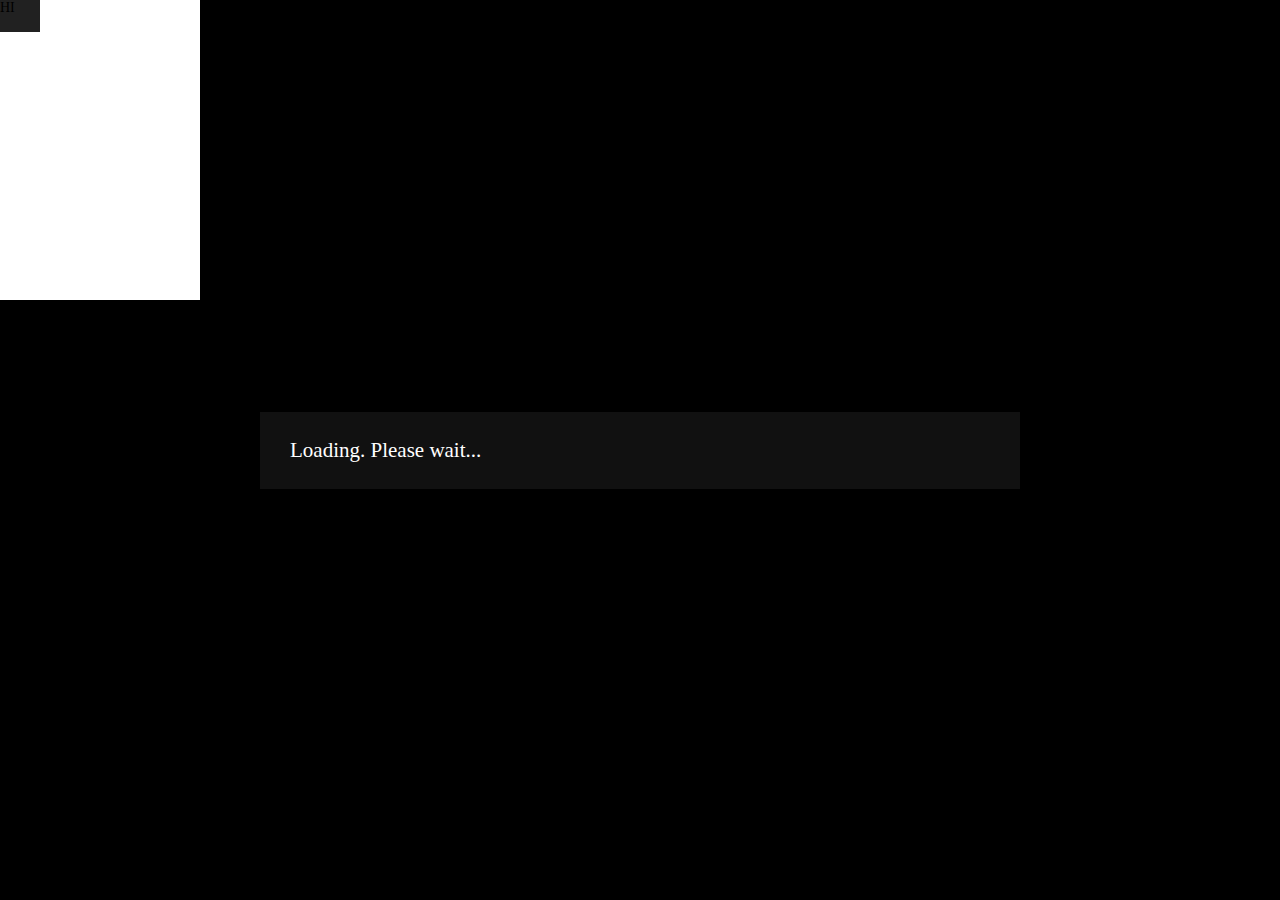
==== index.html @ 542f7c51 "code and box of info" ====
<!doctype html>
<html lang="en">
	<head>
		<title>DataGlobe3D: Bloomberg Data</title>
		<meta charset="utf-8">
		<meta name="viewport" content="user-scalable=no, minimum-scale=1.0, maximum-scale=1.0, initial-scale=1">
		<link rel="stylesheet" type="text/css" href="style.css">

	</head>

	<body onload="start()" id="dataviz" class="">
		<div id="wrapper">
		<div id="loading">
			<h2>Loading. Please wait...</h2>
		</div>

		<div >
			<table id="marker_template" class="marker" style="left:'0px';top:'0px'"><tr><td><span id="countryText" class="country">
			</span></td><td class="detail" id="detailText">
			<!--<span id="detailText" class="detail">
			</span>--></td></tr></table>
		</div>

		<div id="visualization" class="changeBackground">
			<!-- 2D overlay elements go in here -->
			<div id="glContainer">
				<!-- 3D webgl canvas here -->
			</div>
		</div>

		<script src="js/Detector.js"></script>
		<script src="js/Tween.js"></script>
		<script src="js/dat.gui.min.js"></script>
		<script src="js/Three.js"></script>
		<script src="js/THREEx.KeyboardState.js"></script>
		<script src="js/THREEx.WindowResize.js"></script>
		<script src="js/Stats.js"></script>
		<script src="js/jquery-1.7.1.min.js"></script>
    	<script src="js/jquery-ui-1.8.21.custom.min.js"></script>
    	<script src="js/RequestAnimationFrame.js"></script>
		<script src="js/ShaderExtras.js"></script>
		<script src="js/canvg.js"></script>
		<script src="js/rgbcolor.js"></script>
		<script src="js/innersvg.js"></script>

		<script src="js/util.js"></script>
		<script src="js/mousekeyboard.js"></script>
		<script src="js/datguicontrol.js"></script>
		<script src="js/dataloading.js"></script>
		<script src="js/camerastates.js"></script>
		<script src="js/geopins.js"></script>
		<script src="js/visualize.js"></script>
		<script src="js/visualize_lines.js"></script>
		<script src="js/markers.js"></script>
		<script src="js/svgtoy.js" type="text/javascript"></script>
		<script src="js/d3.v2.min.js"></script>
		<script src="js/ui.controls.js"></script>

		<script type="x-shader/x-vertex" id="vertexshader">
			uniform float amplitude;
			attribute float size;
			attribute vec3 customColor;

			varying vec3 vColor;

			void main() {

				vColor = customColor;

				vec4 mvPosition = modelViewMatrix * vec4( position, 1.0 );

				gl_PointSize = size;

				gl_Position = projectionMatrix * mvPosition;

			}
		</script>

		<script type="x-shader/x-fragment" id="fragmentshader">
			uniform vec3 color;
			uniform sampler2D texture;

			varying vec3 vColor;

			void main() {

				gl_FragColor = vec4( color * vColor, 1.0 );
				gl_FragColor = gl_FragColor * texture2D( texture, gl_PointCoord );

			}
		</script>

		<script id="globeVertexShader" type="x-shader/x-vertex">
			varying vec3 vNormal;
			varying vec2 vUv;
			void main() {
				gl_Position = projectionMatrix * modelViewMatrix * vec4( position, 1.0);
				vNormal = normalize( normalMatrix * normal );
				vUv = uv;
			}
		</script>

		<script id="globeFragmentShader" type="x-shader/x-fragment">
			uniform sampler2D mapIndex;
			uniform sampler2D lookup;
			uniform sampler2D outline;
			uniform float outlineLevel;
			varying vec3 vNormal;
			varying vec2 vUv;
			void main() {

				vec4 mapColor = texture2D( mapIndex, vUv );
				float indexedColor = mapColor.x;
				vec2 lookupUV = vec2( indexedColor, 0. );
				vec4 lookupColor = texture2D( lookup, lookupUV );
				float mask = lookupColor.x + (1.-outlineLevel) * indexedColor;
				mask = clamp(mask,0.,1.);
				float outlineColor = texture2D( outline, vUv ).x * outlineLevel;
				float diffuse = mask + outlineColor;
				gl_FragColor = vec4( vec3(diffuse), 1.  );
				// gl_FragColor = vec4( lookupColor );
				// gl_FragColor = vec4(texture2D( lookup, vUv ).xyz,1.);
			}
		</script>

		<script src="js/main.js" type="text/javascript"></script>

		<script type="text/javascript">
			var _gaq = _gaq || [];
  			_gaq.push(['_setAccount', 'UA-7963116-1']);
  			_gaq.push(['_setDomainName', 'chromeexperiments.com']);
  			_gaq.push(['_trackPageview']);
			  (function() {
			    var ga = document.createElement('script'); ga.type = 'text/javascript'; ga.async = true;
			    ga.src = ('https:' == document.location.protocol ? 'https://ssl' : 'http://www') + '.google-analytics.com/ga.js';
			    var s = document.getElementsByTagName('script')[0]; s.parentNode.insertBefore(ga, s);
			  })();
		</script>


		<!-- All other hud can go here-->
        <div id="hudHeader" class="overlayCountries noPointer">
            <h1 class="noPointer">DataGlobe3D — Bloomberg
                <div class="subtitle">An interactive visualization of bloomberg data. </div>
			</h1>
        </div>

		<div class="overlayCountries noPointer" id="hudButtons">
            <input type="button" value="SEARCH" class="searchBtn armsBtn pointer">
            <input type="text" name="country" class="countryTextInput pointer noMapDrag" value="UNITED STATES">
            <input type="button" value="—" class="zoomBtn zoomOutBtn armsBtn pointer noMapDrag">
            <input type="button" value="+" class="zoomBtn zoomInBtn armsBtn pointer noMapDrag">
            <input type="button" value="ABOUT" class="aboutBtn armsBtn pointer"><br class="clear" />
        </div>
        <div id="history" class="overlayCountries noPointer">
            <div class="graph">
                <div class="close"></div>
                <div class="labels">
                    <div class="change">RELATIVE PERCENT CHANGE</div>
                    <div class="exports">EXPORTS</div>
                    <div class="imports">IMPORTS</div><br class="clear" />
                </div>
                <div class="container noPointer"></div>
            </div>
            <ul class="timeline pointer">
                <li>1992</li>
                <li>93</li>
                <li>94</li>
                <li>95</li>
                <li>96</li>
                <li>97</li>
                <li>98</li>
                <li>99</li>
                <li>2000</li>
                <li>01</li>
                <li>02</li>
                <li>03</li>
                <li>04</li>
                <li>05</li>
                <li>06</li>
                <li>07</li>
                <li>08</li>
                <li>09</li>
                <li>2010</li>
                <div id="handle" class="noMapDrag"></div>
            </ul>
        </div>
        <div id="graphIcon" class="overlayCountries"></div>
       
            
        <div id="countryInfo">
            
            HI
            </div>
        <div id="aboutContainer" class='overlayCountries'>
            <div class="arrowUp"></div>
            <div id="aboutBox">
                <div class="title">Information about the data</div>
                <div class="text">
                    This app was developed as part of the hackathon BigRedHacks2015.
                    This data visualization was modified from Google DataArts ArmsGlobe and data provided by Bloomberg.
                </div>
            </div>
        </div>
    </div>
	</body>
</html>
---- style.css ----
/* Import Roboto Font */
@font-face {
    font-family: 'Roboto';
    src: url('roboto/roboto-regular-webfont.eot');
    src: url('roboto/roboto-regular-webfont.eot?#iefix') format('embedded-opentype'),
         url('roboto/roboto-regular-webfont.woff') format('woff'),
         url('roboto/roboto-regular-webfont.ttf') format('truetype'),
         url('roboto/roboto-regular-webfont.svg#RobotoRegular') format('svg');
    font-weight: normal;
    font-style: normal;

}

@font-face {
    font-family: 'Roboto';
    src: url('roboto/roboto-bold-webfont.eot');
    src: url('roboto/roboto-bold-webfont.eot?#iefix') format('embedded-opentype'),
         url('roboto/roboto-bold-webfont.woff') format('woff'),
         url('roboto/roboto-bold-webfont.ttf') format('truetype'),
         url('roboto/roboto-bold-webfont.svg#RobotoBold') format('svg');
    font-weight: bold;
    font-style: normal;

}

@font-face {
    font-family: 'Roboto';
    src: url('roboto/roboto-bolditalic-webfont.eot');
    src: url('roboto/roboto-bolditalic-webfont.eot?#iefix') format('embedded-opentype'),
         url('roboto/roboto-bolditalic-webfont.woff') format('woff'),
         url('roboto/roboto-bolditalic-webfont.ttf') format('truetype'),
         url('roboto/roboto-bolditalic-webfont.svg#RobotoBoldItalic') format('svg');
    font-weight: normal;
    font-style: italic;

}

@font-face {
    font-family: 'Roboto';
    src: url('roboto/roboto-italic-webfont.eot');
    src: url('roboto/roboto-italic-webfont.eot?#iefix') format('embedded-opentype'),
         url('roboto/roboto-italic-webfont.woff') format('woff'),
         url('roboto/roboto-italic-webfont.ttf') format('truetype'),
         url('roboto/roboto-italic-webfont.svg#RobotoItalic') format('svg');
    font-weight: bold;
    font-style: italic;

}	

/*Import Ropa Sans Font, do we need other font file types??*/
@font-face {
    font-family: 'RopaSans';
    src: url('ropasans/RopaSans-Regular.ttf') format('truetype');
}
@font-face {
    font-family: 'RopaSans';
    src: url('ropasans/RopaSans-Italic.ttf') format('truetype');
    font-style: italic;
}

/* Main Styles */
body { color:#000000; font-family:'Roboto'; font-size:14px; height:768px; min-width: 1280px; min-height: 860px; overflow: hidden;}
a { color:#ffffff; text-decoration:none; text-transform:uppercase; }
a:hover { color:#8eb423; }
h1 { font-family:'RopaSans'; font-weight:normal; }
h2 { font-family:'RopaSans'; font-weight:normal; }
li { list-style-type:none; }

#wrapper {
    display:block;
    float:left;
 /*   min-width:1280px;*/
}

#visualization{
    position: fixed;
}

#dataviz { 				
	background-color: 	#000000;
	margin: 			0px;
	overflow-y: 		hidden;
	overflow-x:         auto;
}
#overlay_2d{
	-webkit-perspective:		800;
	position:					absolute;
	margin: 					0px;
	width:						100%;
	height:						100%;
	pointer-events:				none;
}		

.marker {
	position:				absolute;
	display:				inline-block;
	background-color: 		rgba(0,0,0,.87);	
	color:					#ffffff;
	font-size:				4pt;
    font-family: 			'RopaSans';
	-moz-user-select:		-moz-none;
	-khtml-user-select:		none;
	-webkit-user-select:	none;
	margin: 				0px;
	border:					0px;
	padding:				10px;
	overflow: 				hidden;		
	cursor:					pointer;
}	

.country {
	margin-right:			10px;
}


.detail {
	color:					#aaaaaa;
}

#loading{
    background-color: #111;
    position: fixed;
    top: 50%;
    left: 50%;
    margin-top: -38px;
    margin-left: -380px;
    color: white;
    padding: 16px 30px;
    width: 700px;
    height: 45px;
    line-height: 11px;
}


/*Styles by Pitch*/
.clear {
    clear:both;
}

/*Remove all text selection (except for Text Input)*/
* {
	-webkit-touch-callout: none;
	-webkit-user-select:   none;
	-khtml-user-select:    none;
	-moz-user-select:      none;
	-ms-user-select:       none;
	user-select:           none;
}
input[type='text'] {
	-webkit-touch-callout: default;
	-webkit-user-select:   auto;
	-khtml-user-select:    auto;
	-moz-user-select:      text;
	-ms-user-select:       text;
	user-select:           text;

}
/*
Elements to control the title and country selector
*/
.overlayCountries {
    z-index: 10001; /* selected country has z-index:10000*/
}
.pointer {
    pointer-events: auto;
}
.noPointer {
    pointer-events: none;
}

#glContainer {
    z-index:1;
    pointer-events:none;
}
#glContainer canvas {
    z-index:1;
    pointer-events:none;
}

#hudHeader {
    position: 				absolute;
/*    width: 					95%; */
    left: 					30px;
    top: 					20px;
    color: 					#fff;
    font-family: 			'RopaSans';
    display:                none;
    background: rgba(0,0,0,0.4);
}
#hudHeader h1 {
    font-size: 				32px;
    font-family: 			'RopaSans';
    margin: 				0 0 0px 0;
    display:                block;
    float:                  left;
}
#hudHeader h1 .subtitle {
    font-size: 14px;
    color: #ddd;
    
}
#hudButtons {
    display: none;
    position: absolute;
    top: 20px;    

    width: 489px;
}
#hudButtons .countryTextInput {
    float:                  right;
    font-size: 				17px;
    width: 					300px;
    margin-right: 			5px;
	font-family: 			'RopaSans';
	text-transform:          uppercase;
}
#hudButtons .armsBtn {
    float: right;
    background: 			#333333;
    padding: 				3px 10px 2px;
    color: 					white;
    border: 				0;
    font-size: 				18px;
	font-family: 			'RopaSans';
	cursor: 				pointer;
	margin-right: 			0px;
	opacity:                0.9;
}
#hudButtons .armsBtn:hover {
    opacity: 1;
}
#hudButtons .aboutBtn {
	display:				block;
	clear:					both;
	margin-right: 			0px;
	width: 					76px;

}
#hudButtons .zoomBtn {
    margin-right:           5px;
    width:                  30px;
    font-weight:            bold;
    height:                 24px;
    margin-top:             2px;
}

#hudButtons .zoomOutBtn {
    font-size:              17px;
}
.ui-autocomplete {
    position: absolute;
}
.ui-autocomplete .ui-menu-item {
    border-top:             1px solid #656565;
    margin-left:            -39px;
    padding-left:           4px;
    font-family:            'RopaSans';
    font-size:              18px;
    color:                  white;
    background:             #333;
    width:                  301px;
}
.ui-autocomplete #ui-active-menuitem {
    background:             white;
    color:                  black;
    width:                  301px;
    display:                block;
    margin-left:            -4px;
    padding-left:           4px;
}

/*
Bar graph on left
*/
#barGraph {
    position: absolute;
    /*bottom:10px;*/
    left:-7px;
    opacity: 0.9;
}
#barGraph .import.ammo {
	fill: 					#44B2D4;
}
#barGraph .import.civ {
	fill: 					#4679C1;
}
#barGraph .import.mil {
	fill:					#1658B2;
}
#barGraph .export.ammo {
	fill: 					#FFA90B;
}
#barGraph .export.civ {
	fill: 					#FF7018;
}
#barGraph .export.mil {
	fill:					#E83E0A;
}
#barGraph .importLabel text,#barGraph .exportLabel text {
	fill: 					white;
    font-family:			Roboto;
}
#barGraph .totalLabel {
    fill: 					white;
    font-family:			Roboto;
    font-size: 				23px;
}
#barGraph .exportLabel {
    font-family: 			Roboto;
    font-size: 				14px;
    fill: 					#FFA90B;
}
#barGraph .importLabel {
    font-family: 			Roboto;
    font-size: 				14px;
    fill: 					#44B2D4;
}
#barGraph .barGraphLabelBG {
    fill: rgba(0,0,0,0.8);
}
/* histogram and timeline at bottom */
#history {
    position: 				absolute;
    bottom: 				0;
    left: 					386px;
    background-color: 		rgba(43,43,43,0.9);
    display: 				none;
}
#history ul {
    list-style-type:        none;
    margin:                 10px;
    padding:                0;
    padding-bottom:         15px;
    padding-top:            22px;
    color:                  white;
    font-size:              12px;
    font-family:            'Roboto';
    width:                  668px;
    background:             url('timelineBG.png') 8px 0 no-repeat; /*to be resized!*/
}
#history ul li {
    width:                  35px;
    float:                  left;
    text-align:             center;
    margin-top:             -30px;
    padding-top:            30px;
    cursor:                 pointer;
}
#history .timeline #handle {
    cursor:                 pointer;
    width:                  36px;
    height:                 36px;
    background:             url('yearHandle.png') 0px 0 no-repeat;
    position:               absolute;
    bottom:                 20px;
    left:                   642px;    
}
#history .graph {
    display: none;
}
#history .close {
    width: 8px;
    height: 8px;
    background: url('close.png') 0 0 no-repeat;
    margin-right: 8px;
    margin-top: 5px;
    float: right;
    cursor: pointer;
    pointer-events:auto;
}

#history .labels {
    margin-right: 35px;
}
#history .labels .change {
    font-family: RopaSans;
    font-size: 23px;
    color: white;
    margin-left: 31px;
    float: left;
    margin-top: 10px;
}
#history .labels .imports {
    float: right;
    font-family: Roboto;
    font-size: 14px;
    color:#70B4CB;
    margin-top: 10px;
}
#history .labels .exports {
    float: right;
    font-family: Roboto;
    font-size: 14px;
    color: #FFA90B;
    margin-top: 10px;
    margin-left: 10px;
}
#histogram path {
    fill: none;
    stroke-width: 2px;
}
#histogram .export {
    stroke:         #FFA90B;
}
#histogram .import {
    stroke:         #44B2D4;
}
#histogram .tick {
    fill:           none;
    stroke:         #959595;
}
#histogram .tickLbl {
    fill: #fff;
    font-size: 10px;
    font-family: Roboto;
}
#histogram .plusMinus {
    font-size: 16px;
    fill: #fff;
}
#histogram ellipse.year {
    fill: #fff;
}
#histogram text.yearLabel {
    fill: #fff;
}

/* import export buttons (bottom right)*/
#importExportBtns {
    width:                  298px;
    position:               absolute;
    bottom:                 0px;
    color:                  white;
    display:                none;
}
#importExportBtns>div>div {
    float:                  left;
    width:                  60px;
    text-align:             center;
    height:                 28px;
}
#importExportBtns .imex>div {
    background:             #262626;
}
#importExportBtns .typeLabels div {
    font-family:            'Roboto';
    font-size:              13px;
    text-transform:         uppercase;
    margin-bottom:-12px;
}

#importExportBtns .imex>div {
	cursor: pointer;
	opacity: 0.9;
}
#importExportBtns .imex>div:hover {
    opacity: 1;
}
#importExportBtns>div>.label {
    width:              98px;
    height:             25px;
    text-transform:     uppercase;
    font-family:        'Roboto';
    font-size:          18px;
    margin-left:        10px;
    background:         #262626;
    vertical-align:     middle;
    padding-top:        3px;
}
#importExportBtns .imports .label {
    color:              #44B2D4;
}
#importExportBtns .exports .label {
    color:              #FFA90B;
}
#importExportBtns .imports {
    margin-bottom:      5px;
}
#importExportBtns .mil, #importExportBtns .civ {
    margin-right:       5px;
}
#importExportBtns .imex .check {
    width: 16px;
    height: 16px;
    background: #262626 url('importExportIcons.png') 0 0 no-repeat;
    margin: 6px auto;
}
#importExportBtns .imports .mil .check {
    background-position: 0px 0px;
}
#importExportBtns .imports .mil .check.inactive {
    background-position: 0px -16px;
}
#importExportBtns .imports .civ .check {
    background-position: -16px 0px;
}
#importExportBtns .imports .civ .check.inactive {
    background-position: -16px -16px;
}
#importExportBtns .imports .ammo .check {
    background-position: -32px 0px;
}
#importExportBtns .imports .ammo .check.inactive {
    background-position: -32px -16px;
}
#importExportBtns .exports .mil .check {
    background-position: -48px 0px;
}
#importExportBtns .exports .mil .check.inactive {
    background-position: -48px -16px;
}
#importExportBtns .exports .civ .check {
    background-position: -64px 0px;
}
#importExportBtns .exports .civ .check.inactive {
    background-position: -64px -16px;
}
#importExportBtns .exports .ammo .check {
    background-position: -80px 0px;
}
#importExportBtns .exports .ammo .check.inactive {
    background-position: -80px -16px;
}


#graphIcon {
    width: 42px;
    height: 42px;
    position: absolute;
    bottom: 10px;
    left: 1255px;
    cursor: pointer;
    background: url('graphIcon.png') 0 0 no-repeat;
    display: none;
    opacity: 0.9;
}
#graphIcon:hover {
    opacity: 1;
}

#aboutContainer {
    display: none;
    position: absolute;
    top: 95px;
    width: 350px;
    right: 28px;
    color: white;
}
#aboutBox {
    width: 288px;
    padding: 20px 30px;
    background: #323232;
}
#aboutBox .title {
    margin-bottom: 20px;
    font-weight: bold;
    font-family: RopaSans;
    font-size: 20px;
}
#aboutContainer .arrowUp {
    width: 0;
    height: 0;
    border-left: 15px solid transparent;
    border-right: 15px solid transparent;
    border-bottom: 15px solid #323232;
    margin-left: 293px;
}
#aboutBox .text {
    font-family: Roboto;
    font-size: 15px;
}
#aboutBox a {
    text-transform: none;
    font-size: 15px;
    font-family: Roboto;
    font-weight: bold;
    color: #FFA90B;
}
#aboutBox a:hover {
    text-decoration: underline;
}


/* Small size */
@media all and (max-width: 1395px) {
    #importExportBtns {
        width: 187px;
    }
    #importExportBtns>div>div {
        width: 23px;
    }
    #importExportBtns .imex>div {
        background: transparent;
    }
    #importExportBtns .imex .label {
        background: #262626;
    }
    #importExportBtns .typeLabels div {
        font-size: 12px;
        -webkit-transform:rotate(323deg);
        -moz-transform:rotate(323deg);
        -o-transform:rotate(323deg);
        -ms-transform:rotate(323deg);
        margin-top: -2px;
    }
    
    #importExportBtns .typeLabels .mil {
        margin-left: 8px;
    }
    #importExportBtns .typeLabels .civ {
        margin-left: 2px;
    }
    #importExportBtns .typeLabels .ammo {
        margin-left: -1px;
    }
}

.changeBackground {
    background: url('http://cdn.wonderfulengineering.com/wp-content/uploads/2014/06/galaxy-wallpapers-11.jpg');
}

#countryInfo {
    background-color: white;
    width: 200px;
    height: 300px;
    
}
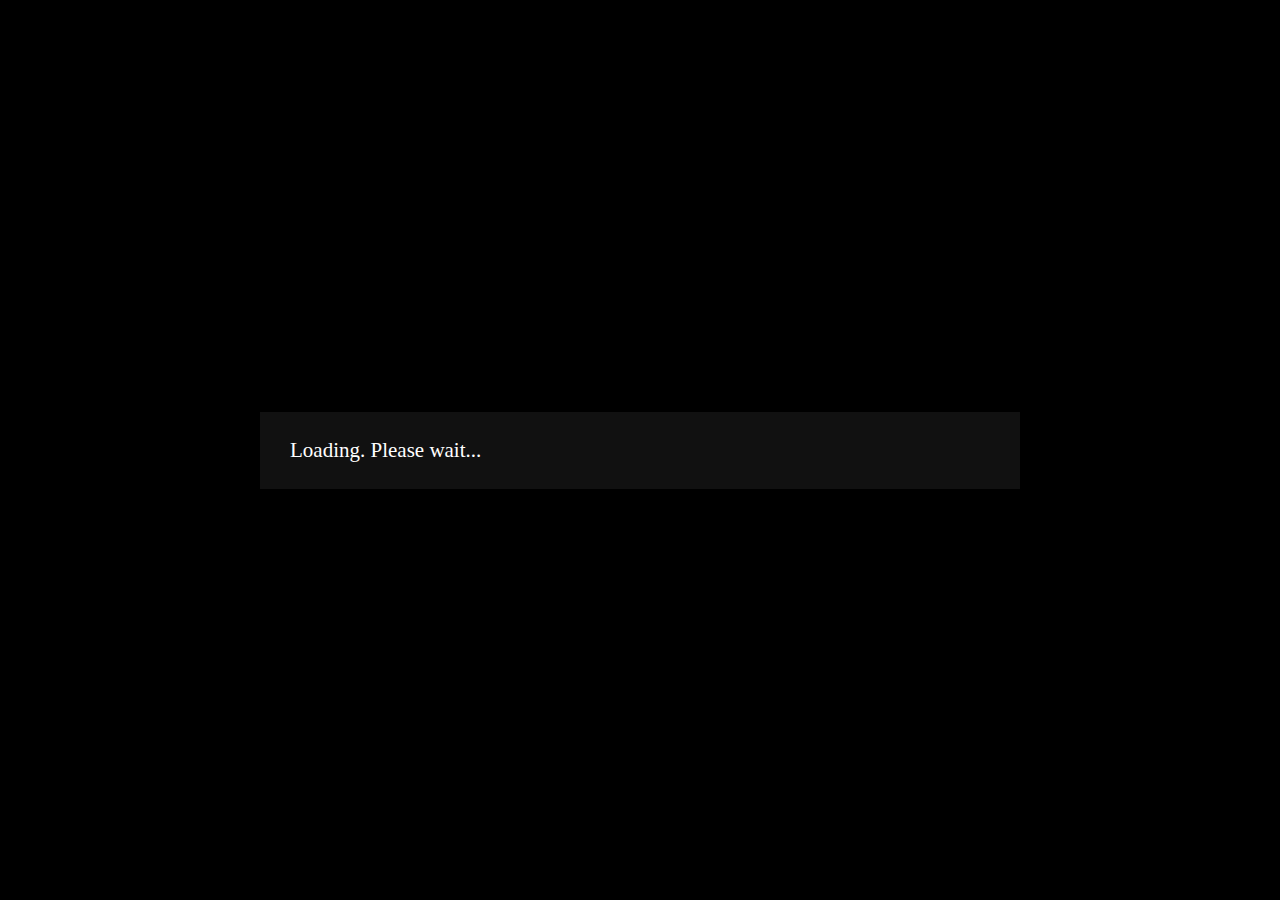
==== commit c8d66c0b: "variable div" ====
--- a/index.html
+++ b/index.html
@@ -188,9 +188,11 @@
         <div id="graphIcon" class="overlayCountries"></div>
        
             
-        <div id="countryInfo">
-            
-            HI
+        <div id="countryInfo" class='overlayCountries noPointer'>
+            <div>
+            <h2 id="blockTitle"></h2>
+                
+                </div>
             </div>
         <div id="aboutContainer" class='overlayCountries'>
             <div class="arrowUp"></div>
--- a/style.css
+++ b/style.css
@@ -620,8 +620,13 @@
 }
 
 #countryInfo {
-    background-color: white;
-    width: 200px;
+    background: rgba(80,80,80,0.5);
+    width: 250px;
     height: 300px;
-    
-}+    padding: 10px;
+    position: absolute;
+    right: 30px;
+    bottom: 30px;
+    display:none;
+    color: white;
+}
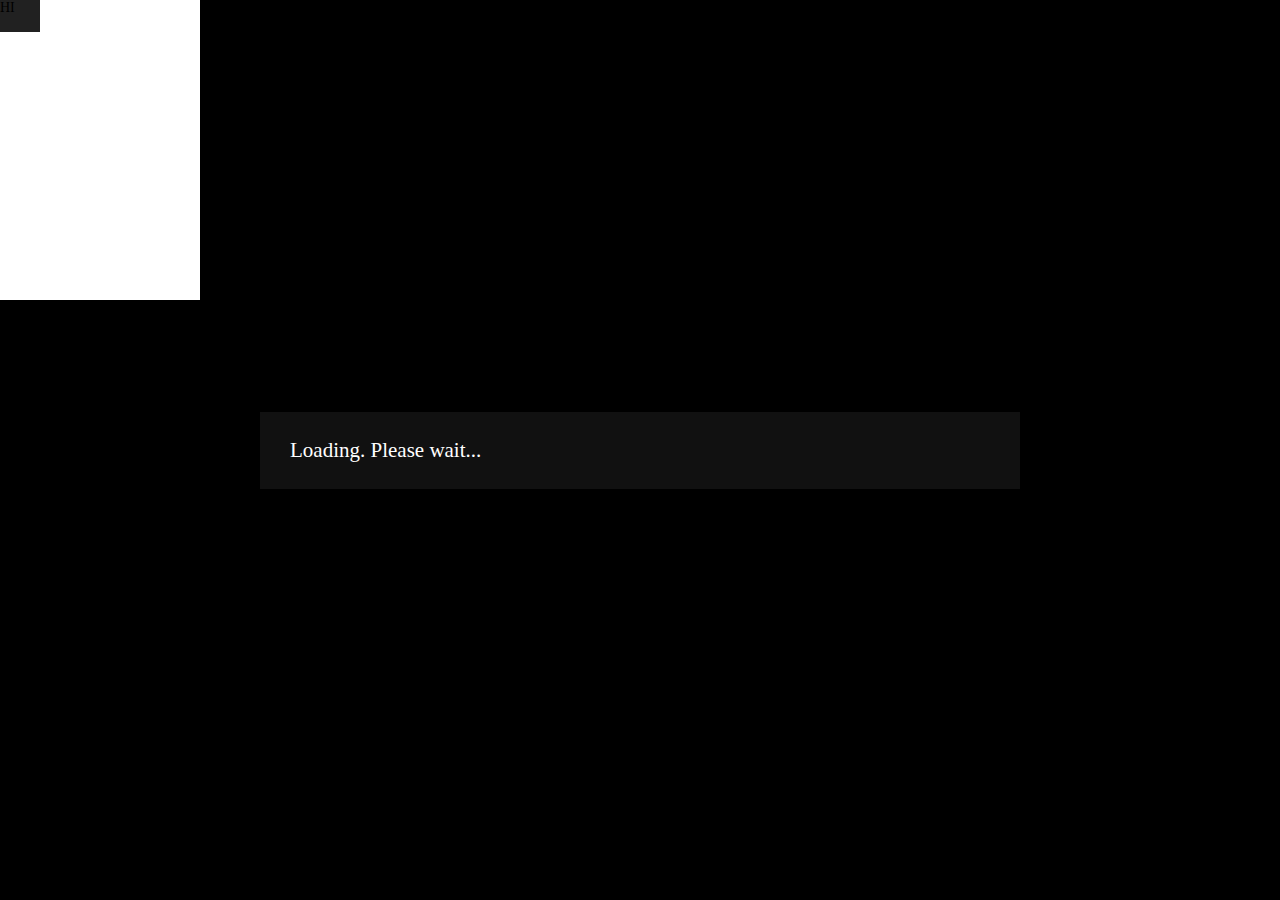
==== commit 93b7e60a: "LEGGGOOOOO" ====
--- a/index.html
+++ b/index.html
@@ -188,11 +188,9 @@
         <div id="graphIcon" class="overlayCountries"></div>
        
             
-        <div id="countryInfo" class='overlayCountries noPointer'>
-            <div>
-            <h2 id="blockTitle"></h2>
-                
-                </div>
+        <div id="countryInfo">
+            
+            HI
             </div>
         <div id="aboutContainer" class='overlayCountries'>
             <div class="arrowUp"></div>
--- a/style.css
+++ b/style.css
@@ -620,13 +620,8 @@
 }
 
 #countryInfo {
-    background: rgba(80,80,80,0.5);
-    width: 250px;
+    background-color: white;
+    width: 200px;
     height: 300px;
-    padding: 10px;
-    position: absolute;
-    right: 30px;
-    bottom: 30px;
-    display:none;
-    color: white;
-}
+    
+}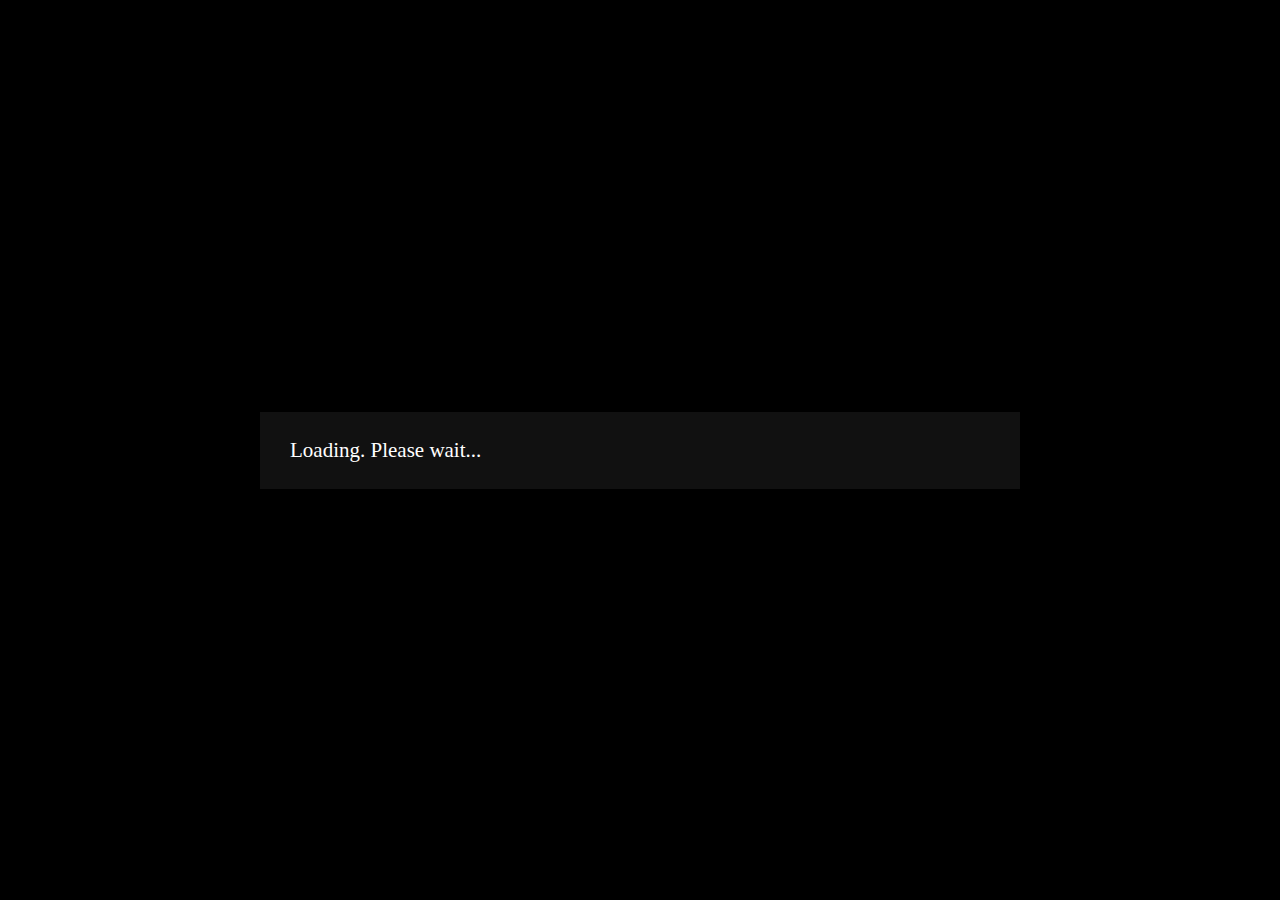
==== commit 04623511: "Merge branch 'master' of https://github.com/JTambunt/Dataglobe3D" ====
--- a/index.html
+++ b/index.html
@@ -27,8 +27,8 @@
 				<!-- 3D webgl canvas here -->
 			</div>
 		</div>
-
-		<script src="js/Detector.js"></script>
+        <script src="js/infoSample.js"></script>
+        <script src="js/Detector.js"></script>
 		<script src="js/Tween.js"></script>
 		<script src="js/dat.gui.min.js"></script>
 		<script src="js/Three.js"></script>
@@ -188,9 +188,11 @@
         <div id="graphIcon" class="overlayCountries"></div>
        
             
-        <div id="countryInfo">
-            
-            HI
+        <div id="countryInfo" class='overlayCountries noPointer'>
+            <div>
+            <h2 id="blockTitle"></h2>
+                <table id="blockTable"></table>
+                </div>
             </div>
         <div id="aboutContainer" class='overlayCountries'>
             <div class="arrowUp"></div>
--- a/style.css
+++ b/style.css
@@ -620,8 +620,22 @@
 }
 
 #countryInfo {
-    background-color: white;
-    width: 200px;
+    background: rgba(80,80,80,0.5);
+    width: 250px;
     height: 300px;
-    
-}+    padding: 10px;
+    position: absolute;
+    right: 30px;
+    bottom: 30px;
+    display:none;
+    color: white;
+    text-align: center;
+}
+#countryInfo table {
+    margin: auto;
+}
+#countryInfo table td {
+    padding: 5px 15px 5px 15px;
+    text-align: center;
+    color: #bcd0e5;
+}
